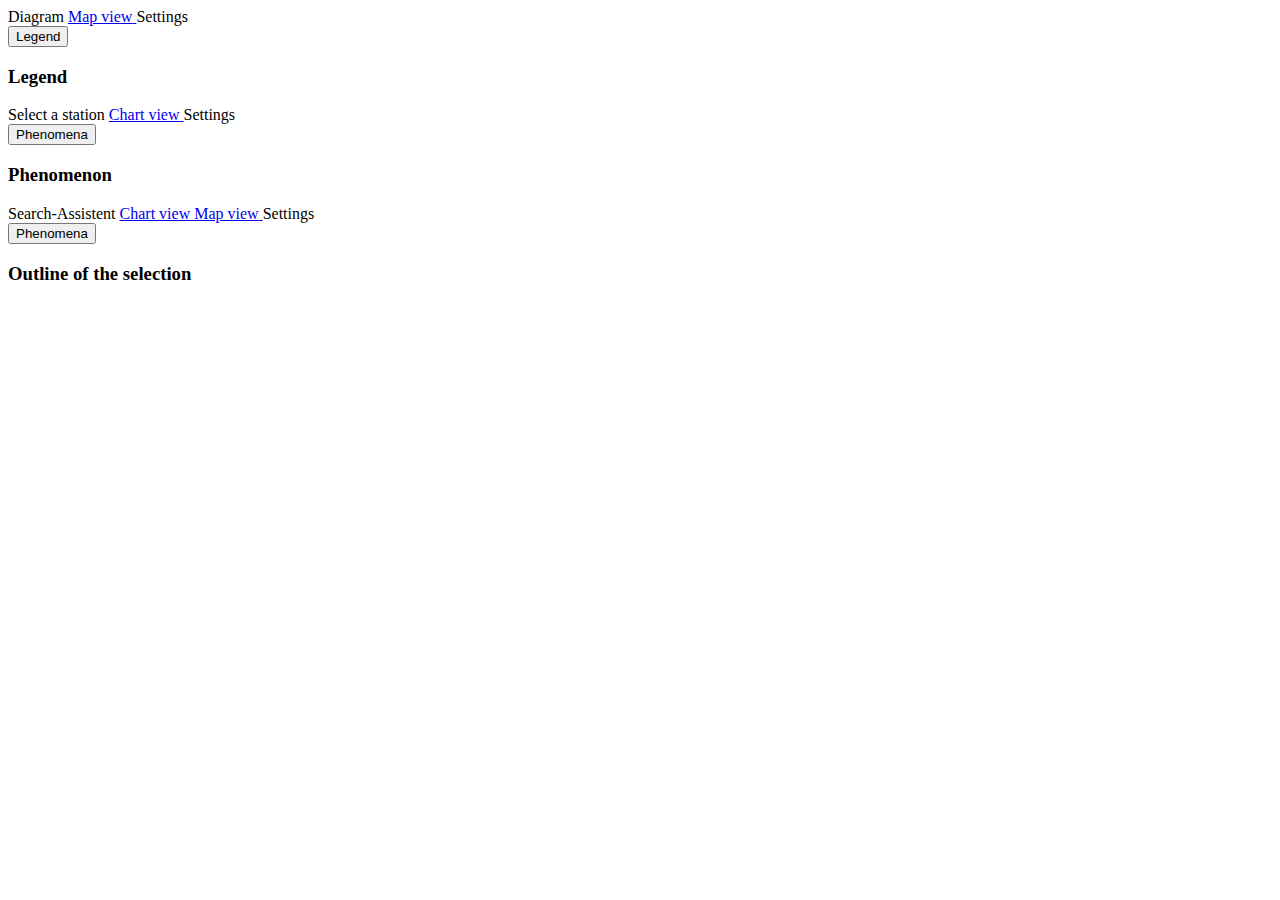
==== WebContent/index.html @ a3e1a7bc "add wizard page" ====
<!DOCTYPE html>
<html lang="en">

<script type="text/javascript">
	/* window.onerror = function(msg, url, linenumber) {
	    alert('Error message: '+msg+'\n\nURL: '+url+'\n\nLine Number: '+linenumber);
	    return true;
	}; */
</script>

<head>
<meta charset="utf-8">
<meta http-equiv="X-UA-Compatible" content="IE=edge">
<meta name="viewport" content="width=device-width, initial-scale=1.0, maximum-scale=1, user-scalable=no">
<meta name="description" content="">
<meta name="author" content="">
<!-- <link rel="shortcut icon" href="../../docs-assets/ico/favicon.png"> -->

<title>JS-Client</title>
<link href="images/favicon.ico" rel="shortcut icon" type="image/vnd.microsoft.icon">
<link href="css/jsc.${project.version}.${minifiedPostfix}css" rel="stylesheet">

<!--[if lt IE 9]>
    <script src="js/libs/jquery-1.10.2.js"></script>
<![endif]-->
<!--[if gte IE 9]>
<!--<![endif]-->

</head>

<body>
	<div class="swc-main">

		<div class="swc-page" id="chart-page">
			<div class="navbar navbar-fixed-top" role="navigation">
				<div class="container-fluid">
					<div class="navbar-header chart">
						<span class="navbar-brand">
							<span class="glyphicon glyphicon-stats"></span>
							<span>Diagram</span>
						</span>
						<a type="button"
							class="btn btn-default navbar-btn button-right"
							data-target="#map" href="#map">
							<span class="glyphicon glyphicon-globe"></span>
							<span class="buttonCaption">Map view</span>
						</a>
						<a type="button"
							class="btn btn-default navbar-btn button-right"
							data-target="#settings">
							<span class="glyphicon glyphicon-cog"></span>
							<span class="buttonCaption">Settings</span>
						</a>
						<a type="button"
							class="btn btn-default navbar-btn button-right"
							data-target="#tour">
							<span class="glyphicon glyphicon-question-sign"></span>
						</a>
                                                <a type="button"
							class="btn btn-default navbar-btn button-right"
							data-target="#wizard" href="#wizard">
							<span class="glyphicon wizardicon"></span>
						</a>
					</div>
				</div>
			</div>
			<div class="container-fluid content">
				<div class="row fullHeight">
					<div class="col-xs-12 col-sm-8 col-lg-9 fullHeight">
						<div class="visible-xs leftPanelButton">
							<button type="button" class="btn btn-primary btn-xs"
								data-toggle="legend">Legend</button>
						</div>
						<div class="fullHeight">
							<div id="loadingDiagram"></div>
							<div id="placeholder" class="diagram"></div>
							<div id="tableView" style="display: none;"></div>
							<div class="buttonFooter">
								<div class="btn-group timeSelection">
									<a type="button" class="btn btn-default" data-action="before">
										<span class="glyphicon glyphicon-chevron-left"></span>
									</a> 
									<a type="button" class="btn btn-default" data-action="timeextent"></a> 
									<a type="button" class="btn btn-default" data-action="after"> 
										<span class="glyphicon glyphicon-chevron-right"></span>
									</a>
								</div>
								<a type="button" class="btn btn-default" data-action="dataTable" style="display: none">
									<span class="glyphicon glyphicon-list"></span>
								</a>
							</div>
						</div>
					</div>
					<div class="col-xs-8 col-sm-4 col-lg-3 legend rightPanel">
						<h3 class="header">Legend</h3>
						<div class="legend-entry"></div>
					</div>
				</div>
			</div>
		</div>

		<div class="swc-page" id="map-page">
			<div class="navbar navbar-fixed-top" role="navigation">
				<div class="container-fluid">
					<div class="navbar-header map">
						<span class="navbar-brand">
							<span class="glyphicon glyphicon-globe"></span>
							<span>Select a station</span>
						</span>
						<a type="button"
							class="btn btn-default navbar-btn button-right"
							data-target="#chart" href="#chart">
							<span class="glyphicon glyphicon-stats"></span>
							<span class="buttonCaption">Chart view</span>
						</a>
						<a type="button"
							class="btn btn-default navbar-btn button-right"
							data-target="#settings">
							<span class="glyphicon glyphicon-cog"></span>
							<span class="buttonCaption">Settings</span>
						</a>
						<a type="button"
							class="btn btn-default navbar-btn button-right"
							data-target="#tour">
							<span class="glyphicon glyphicon-question-sign"></span>
						</a>
                                                <a type="button"
							class="btn btn-default navbar-btn button-right"
                                                        data-target="#wizard" href="#wizard">
							<span class="glyphicon wizardicon"></span>
						</a>
					</div>
				</div>
			</div>
			<div class="container-fluid content">
				<div class="row fullHeight">
					<div class="col-xs-12 col-sm-8 col-lg-9 fullHeight">
						<div class="visible-xs leftPanelButton">
							<button type="button" class="btn btn-primary btn-xs"
								data-toggle="phenomena">Phenomena</button>
						</div>
						<div id="map"></div>
						<div class="map-buttons">
							<a class="btn btn-primary" data-action="provider">
								<span class="glyphicon glyphicon-folder-open"></span>
							</a> 
							<a class="btn btn-primary" data-action="locate">
								<span class="glyphicon glyphicon-map-marker"></span>
							</a>
							<a class="btn btn-primary" data-action="listSelection" style="display: none">
								<span class="glyphicon glyphicon-list-alt"></span>
							</a>	
						</div>
					</div>
					<div class="col-xs-6 col-sm-4 col-lg-3 phenomena rightPanel">
						<div>
							<h3>Phenomenon</h3>
							<div class="phenomena-entry"></div>						
						</div>
					</div>
				</div>
			</div>
		</div>
            
            <!--
                    WIZARD
            -->
            <div class="swc-page" id="wizard-page">
			<div class="navbar navbar-fixed-top" role="navigation">
				<div class="container-fluid">
					<div class="navbar-header map">
						<span class="navbar-brand">
							<span class="glyphicon wizardicon"></span>
							<span>Search-Assistent</span>
						</span>
						<a type="button"
							class="btn btn-default navbar-btn button-right"
							data-target="#chart" href="#chart">
							<span class="glyphicon glyphicon-stats"></span>
							<span class="buttonCaption">Chart view</span>
						</a>
                                                <a type="button"
							class="btn btn-default navbar-btn button-right"
							data-target="#map" href="#map">
							<span class="glyphicon glyphicon-globe"></span>
							<span class="buttonCaption">Map view</span>
						</a>
						<a type="button"
							class="btn btn-default navbar-btn button-right"
							data-target="#settings">
							<span class="glyphicon glyphicon-cog"></span>
							<span class="buttonCaption">Settings</span>
						</a>
						<a type="button"
							class="btn btn-default navbar-btn button-right"
							data-target="#tour">
							<span class="glyphicon glyphicon-question-sign"></span>
						</a>
					</div>
				</div>
			</div>
			<div class="container-fluid content">
				<div class="row fullHeight">
					<div class="col-xs-12 col-sm-8 col-lg-9 fullHeight">
						<div class="visible-xs leftPanelButton">
							<button type="button" class="btn btn-primary btn-xs"
								data-toggle="phenomena">Phenomena</button>
                                                </div>
						
                                                <!--
                                                        MY CONTENT
                                                -->

					</div>
					<div class="col-xs-6 col-sm-4 col-lg-3 phenomena rightPanel">
						<div>
							<h3>Outline of the selection</h3>
							<div class="wizard-outline-entry"></div>						
						</div>
					</div>
				</div>
			</div>
		</div>

		<div class="modal fade" id="modalWindow" tabindex="-1"></div>

	</div>

	<!-- Bootstrap core JavaScript
    ================================================== -->
	<!-- Placed at the end of the document so the pages load faster -->

	<!-- HTML5 shim and Respond.js IE8 support of HTML5 elements and media queries -->
	<!-- remove jquery2 from pom.xml when using > IE9 -->
	<!--[if lt IE 9]>
      <script src="js/libs/jquery-1.10.2.js"></script> 
      <script src="https://oss.maxcdn.com/libs/html5shiv/3.7.0/html5shiv.js"></script>
      <script src="https://oss.maxcdn.com/libs/respond.js/1.3.0/respond.min.js"></script>
<![endif]-->

	

	<script>
		var DEBUG = ${skipMinify};
        </script>
        <script src="js/jsc.${project.version}.${minifiedPostfix}js"></script>
        <script>
		$(function() {
			StartController.init();
		});
	</script>
</body>
</html>
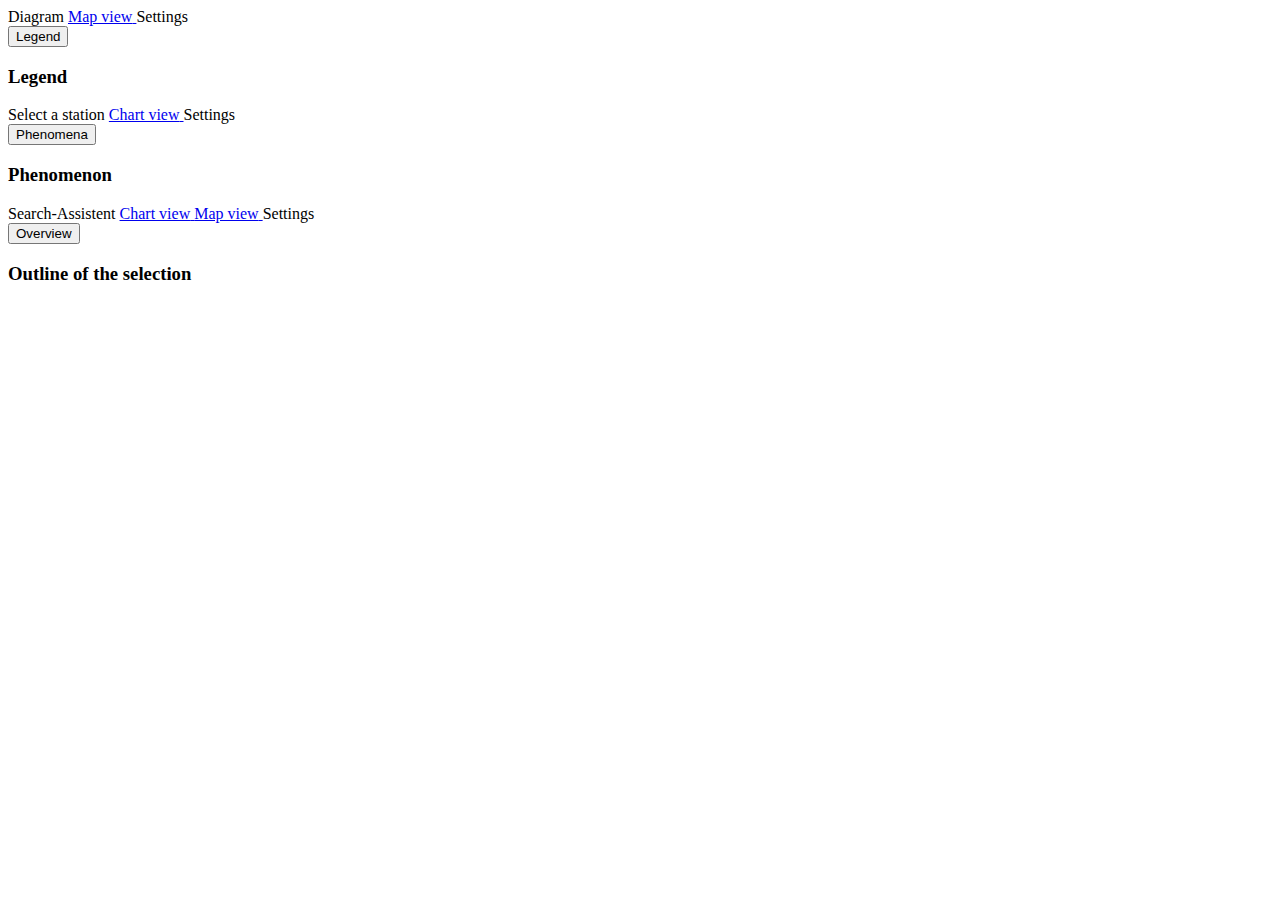
==== commit 3af4b311: "create wizard structure and some functions for time range and phenomena selection" ====
--- a/WebContent/index.html
+++ b/WebContent/index.html
@@ -205,18 +205,21 @@
 					<div class="col-xs-12 col-sm-8 col-lg-9 fullHeight">
 						<div class="visible-xs leftPanelButton">
 							<button type="button" class="btn btn-primary btn-xs"
-								data-toggle="phenomena">Phenomena</button>
+								data-toggle="wizard-outline">Overview</button>
                                                 </div>
 						
                                                 <!--
                                                         MY CONTENT
                                                 -->
-
-					</div>
-					<div class="col-xs-6 col-sm-4 col-lg-3 phenomena rightPanel">
+                                                <div id="wizard"></div>
+
+					</div>
+					<div class="col-xs-6 col-sm-4 col-lg-3 wizard-outline rightPanel">
 						<div>
 							<h3>Outline of the selection</h3>
-							<div class="wizard-outline-entry"></div>						
+							<div class="wizard-outline-entry"></div>
+                                                        
+                                                        
 						</div>
 					</div>
 				</div>
